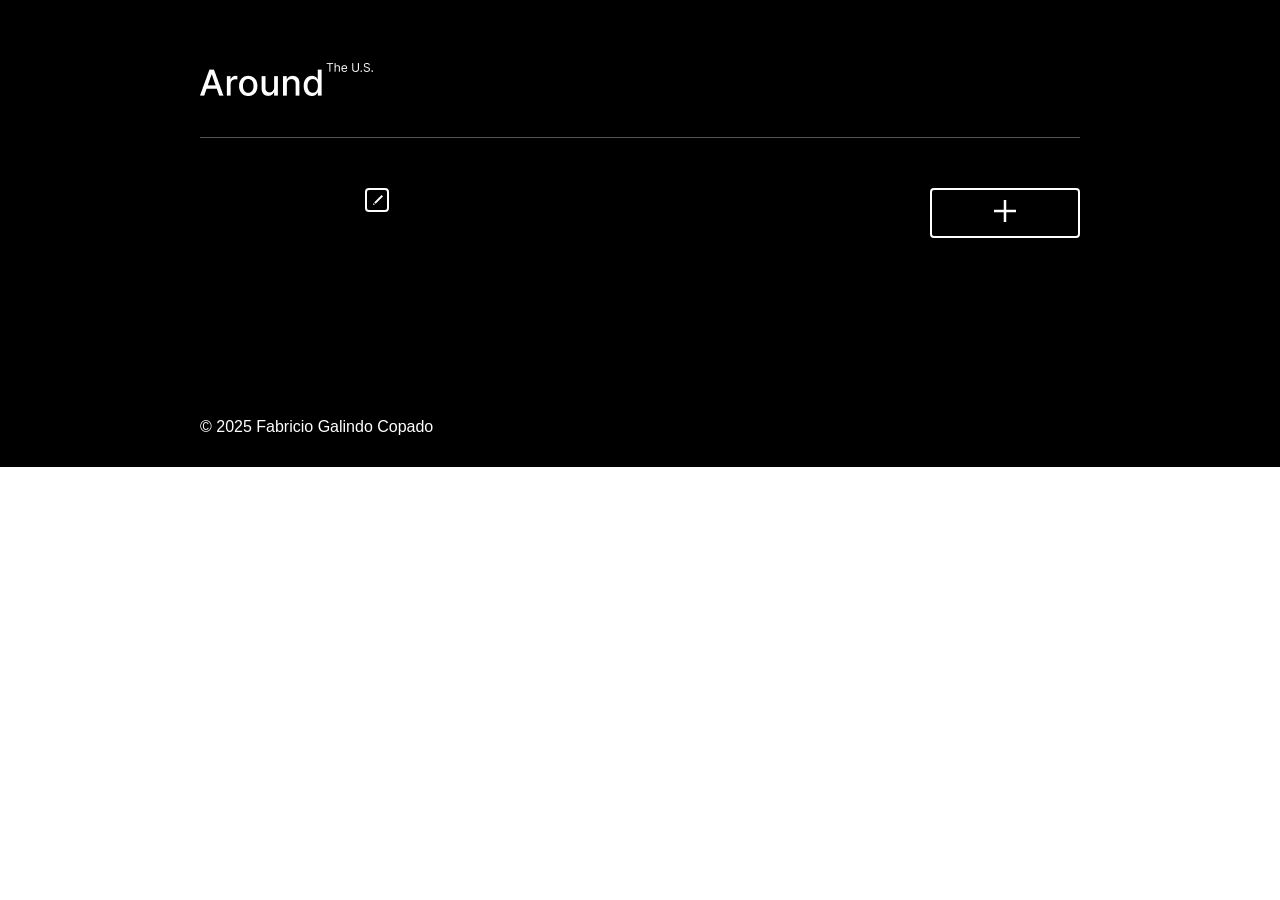
==== src/index.html @ 025db81a "se reconstruyo el proyecto bajo el directorio src" ====
<!doctype html>
<html lang="es-mx">
  <head>
    <meta charset="UTF-8" />
    <meta name="viewport" content="width=device-width, initial-scale=1.0" />
    <link rel="icon" type="image/x-icon" href="/favicon.ico" />
    <link rel="stylesheet" href="./pages/index.css" />
    <link
      rel="stylesheet"
      href="https://cdnjs.cloudflare.com/ajax/libs/font-awesome/6.5.0/css/all.min.css"
    />

    <title>Around</title>
  </head>
  <body>
    <div class="page">
      <div class="popup popup_hidden" id="popupImage">
        <div class="popup__contenido">
          <img src="" alt="Imagen Ampliada" class="popup__imagen" />
          <button class="popup__cerrar">✖</button>
          <p class="popup__footer"></p>
        </div>
      </div>
      /**
      <div class="popup popup-confirm-delete popup_hidden">
        <div class="popup-confirm-delete__overlay"></div>
        <div class="popup-editor-profile__confirm-delete_base">
          <button type="button" class="popup__close-button popup__cerrar">
            ✖
          </button>
          <div class="popup__container">
            <form class="popup__form" name="confirm-delete">
              <h2 class="popup__title">¿Estás seguro/a?</h2>
              <button type="submit" class="popup__submit">Sí</button>
            </form>
          </div>
        </div>
      </div>
      <div class="popup popup-avatar popup_hidden">
        <div class="popup__container">
          <div class="popup-avatar__base">
            <button type="button" class="popup__close-button popup__cerrar">
              ✖
            </button>
            <form name="avatar" class="popup__form popup-avatar__form">
              <h2 class="popup__title">Cambiar avatar</h2>
              <input
                type="url"
                name="avatar"
                placeholder="Enlace a la imagen"
                required
                class="popup-form__input"
              />
              <span class="popup-form__input-error"></span>
              <button type="submit" class="popup__submit">Guardar</button>
            </form>
          </div>
        </div>
      </div>
      <div class="popup-editor-profile popup_hidden">
        <div class="popup-editor-profile__overlay"></div>
        <div class="popup-editor-profile__base">
          <h3 class="popup-editor-profile__title">Editar Perfil</h3>
          <form action="#" class="popup-editor-profile__form" id="form">
            <label class="popup-form__field">
              <input
                type="text"
                class="popup-editor-profile__input"
                placeholder="name"
                name="name"
                minlength="3"
                maxlength="40"
                id="name"
                autocomplete="name"
                required
              />
              <span class="popup-form__input-error name-error"></span>
            </label>
            <label class="popup-form__field">
              <input
                type="text"
                class="popup-editor-profile__input"
                placeholder="Degree"
                minlength="3"
                maxlength="40"
                id="degree"
                name="degree"
                autocomplete="organization-title"
                required
              />
              <span class="popup-form__input-error degree-error"></span>
            </label>

            <button class="popup-editor-profile__save-button" type="submit">
              Guardar
            </button>
          </form>
          <button class="popup-editor-profile__close-button">✖</button>
        </div>
      </div>
      <div class="popup-add-card popup_hidden">
        <div class="popup-add-card__overlay"></div>
        <div class="popup-add-card__base">
          <h3 class="popup-add-card__title">Nuevo Lugar</h3>
          <form action="#" class="popup-add-card__form" id="form">
            <label class="popup-form__field">
              <input
                type="text"
                class="popup-add-card__input"
                placeholder="Titulo"
                minlength="2"
                maxlength="30"
                id="titulo"
                name="titulo"
                required
              />
              <span class="popup-form__input-error titulo-error"></span>
            </label>
            <label class="popup-form__field">
              <input
                type="url"
                class="popup-add-card__input"
                placeholder="Enlace a la imagen"
                minlength="2"
                id="enlace"
                name="enlace"
                required
              />
              <span class="popup-form__input-error enlace-error"></span>
            </label>

            <button class="popup-add-card__save-button" type="submit">
              Guardar
            </button>
          </form>
          <button class="popup-add-card__close-button">✖</button>
        </div>
      </div>

      >
      <header class="header">
        <img
          src="./images/Vector.png"
          alt="logo tripleten Around"
          class="header__logo"
        />
      </header>
      <main class="content">
        <section class="profile">
          <button
            class="profile__avatar-button"
            type="button"
            aria-label="Editar avatar"
          >
            <img src="" alt="Avatar de Cousteau" class="profile__avatar" />
            <span class="profile__avatar-overlay"></span>
          </button>

          <div class="profile__id">
            <div class="profile__id-textos">
              <p class="profile__name"></p>
              <p class="profile__degree"></p>
            </div>

            <button class="profile__button profile-button-edit">
              <img src="./images/editar.png" alt="button edit" />
            </button>
          </div>
          <button class="profile__button profile-button-add">
            <img src="./images/add-image.png" alt="button add" />
          </button>
        </section>

        <section class="gallery"></section>
        <template id="plantilla">
          <div class="card">
            <button class="card__delete" aria-label="borra card">🗑️</button>
            <img src="" alt="" class="card__image" />
            <div class="card__footer">
              <span class="card__title block"></span>
              <button class="card__favorite" aria-label="Guardar favorito">
                ♥
              </button>
            </div>
          </div>
        </template>
      </main>
      <footer class="footer">
        <span class="footer__copy">&copy; 2025 Fabricio Galindo Copado</span>
      </footer>
    </div>
    <script type="module" src="./components/index.js"></script>
  </body>
</html>
---- src/pages/index.css ----
@import url(../vendor/normalize.css);
@import url(../blocks/page.css);
@import url(../blocks/header.css);
@import url(../blocks/content.css);
@import url(../blocks/profile.css);
@import url(../blocks/galery.css);
@import url(../blocks/footer.css);
@import url(../blocks/popup.css);
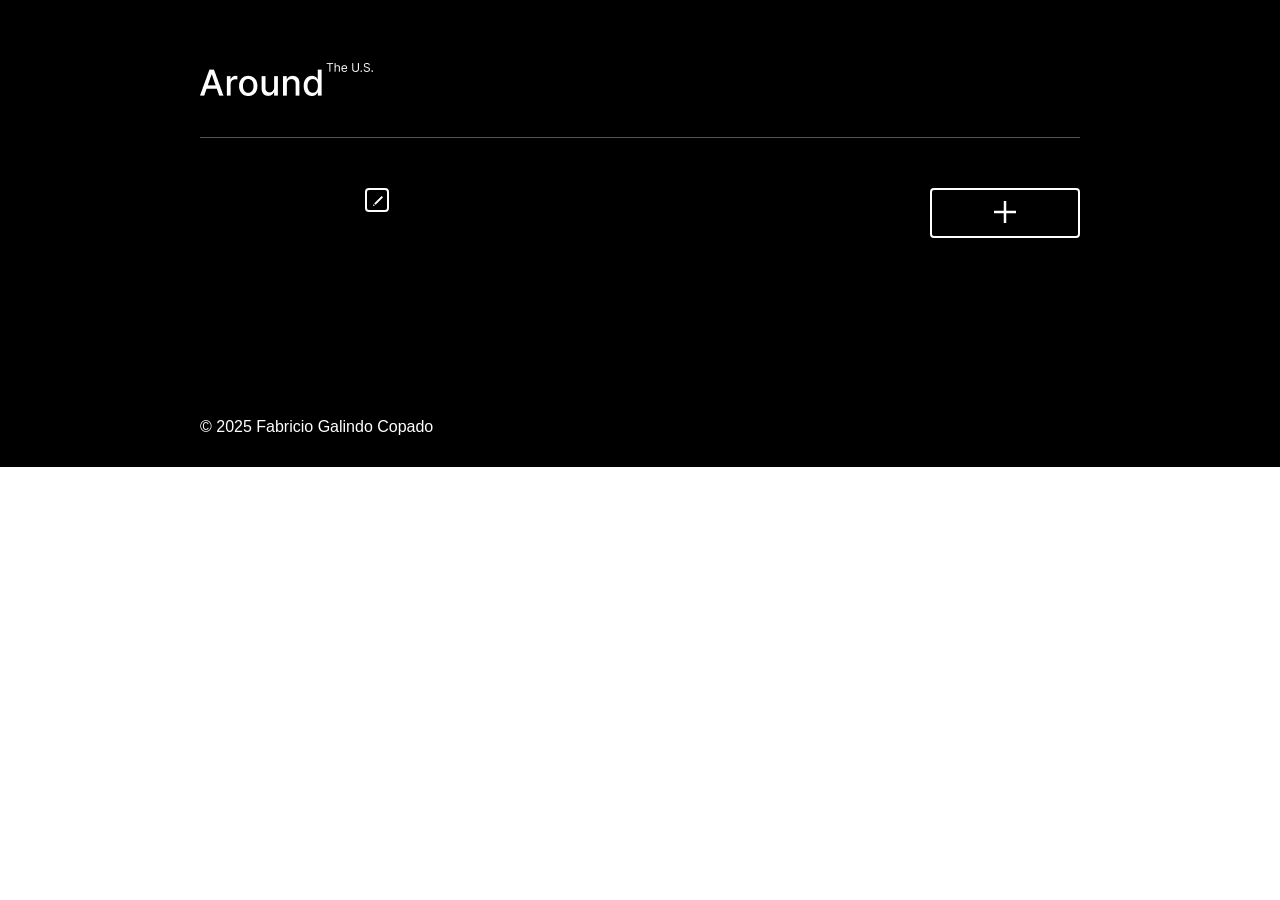
==== commit 0814bc38: "actualizacion de estructura de archivo" ====
--- a/src/index.html
+++ b/src/index.html
@@ -3,12 +3,8 @@
   <head>
     <meta charset="UTF-8" />
     <meta name="viewport" content="width=device-width, initial-scale=1.0" />
-    <link rel="icon" type="image/x-icon" href="/favicon.ico" />
-    <link rel="stylesheet" href="./pages/index.css" />
-    <link
-      rel="stylesheet"
-      href="https://cdnjs.cloudflare.com/ajax/libs/font-awesome/6.5.0/css/all.min.css"
-    />
+    <link rel="icon" type="image/x-icon" href="../favicon.ico" />
+    <link rel="stylesheet" href="./page/index.css" />
 
     <title>Around</title>
   </head>
@@ -140,7 +136,7 @@
       >
       <header class="header">
         <img
-          src="./images/Vector.png"
+          src="../images/Vector.png"
           alt="logo tripleten Around"
           class="header__logo"
         />
@@ -163,11 +159,11 @@
             </div>
 
             <button class="profile__button profile-button-edit">
-              <img src="./images/editar.png" alt="button edit" />
+              <img src="../images/editar.png" alt="button edit" />
             </button>
           </div>
           <button class="profile__button profile-button-add">
-            <img src="./images/add-image.png" alt="button add" />
+            <img src="../images/add-image.png" alt="button add" />
           </button>
         </section>
 
@@ -189,6 +185,6 @@
         <span class="footer__copy">&copy; 2025 Fabricio Galindo Copado</span>
       </footer>
     </div>
-    <script type="module" src="./components/index.js"></script>
+    <script type="module" src="./page/index.js"></script>
   </body>
 </html>
--- a/src/page/index.css
+++ b/src/page/index.css
@@ -0,0 +1,9 @@
+@import url(../../vendor/normalize.css);
+@import url(../../vendor/fonts.css);
+@import url(../blocks/page.css);
+@import url(../blocks/header.css);
+@import url(../blocks/content.css);
+@import url(../blocks/profile.css);
+@import url(../blocks/galery.css);
+@import url(../blocks/footer.css);
+@import url(../blocks/popup.css);
